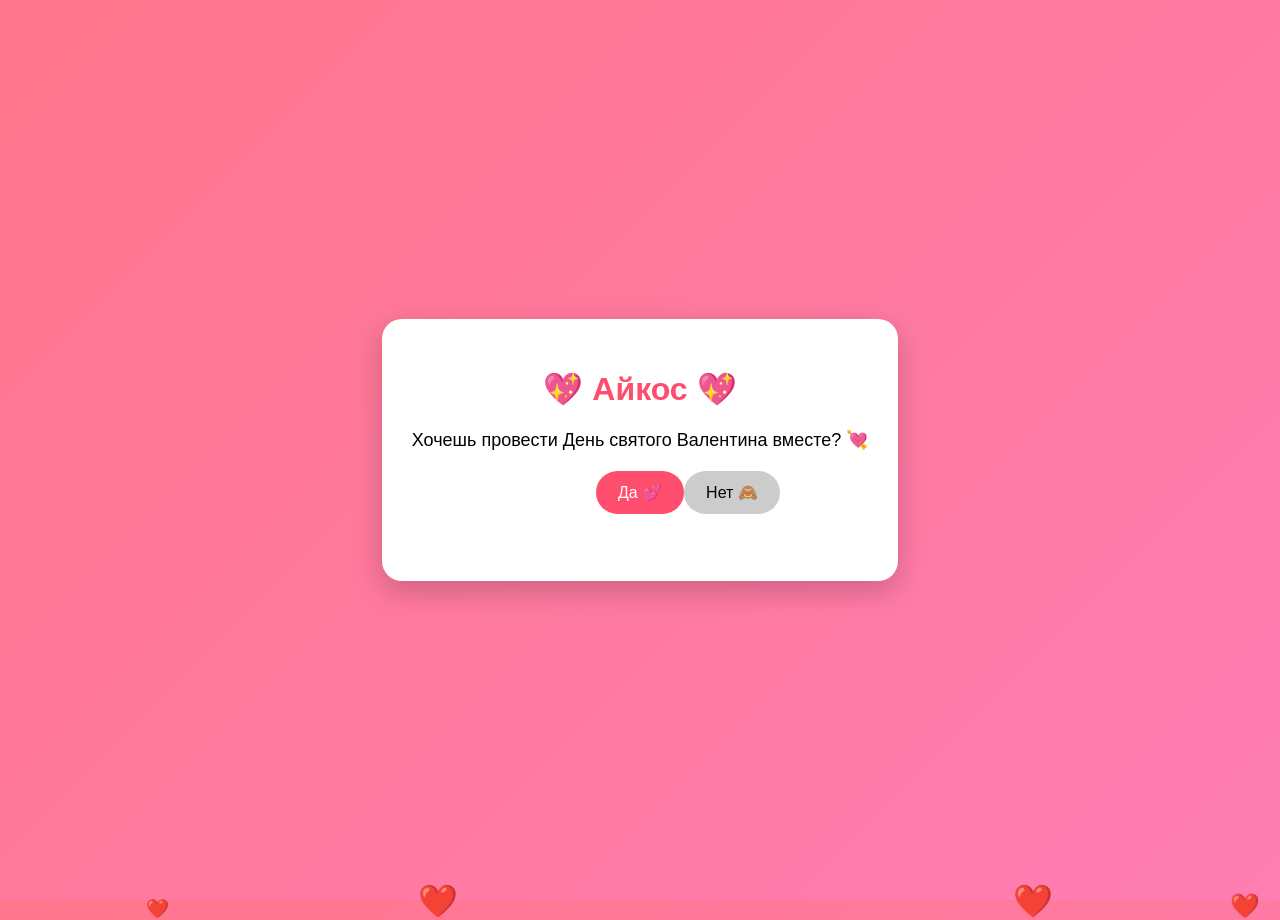
==== index.html @ 1c795a8a "Add files via upload" ====
<!DOCTYPE html>
<html lang="ru">
<head>
    <meta charset="UTF-8">
    <title>Для Айкос ❤️</title>
    <link rel="stylesheet" href="style.css">
</head>
<body>

<div class="card">
    <h1>💖 Айкос 💖</h1>

    <p class="question">
        Хочешь провести День святого Валентина вместе? 💘
    </p>

    <div class="buttons">
        <button id="yesBtn" onclick="yesClick()">Да 💕</button>
        <button id="noBtn" onmouseover="moveNo()">Нет 🙈</button>
    </div>

    <p id="result" class="hidden">
        Урааа 🥰 Тогда это будет лучший день ❤️
    </p>
</div>

<div id="hearts"></div>
<div id="gifs"></div>

<script src="script.js"></script>
</body>
</html>
---- style.css ----
body {
    margin: 0;
    height: 100vh;
    overflow: hidden;
    background: linear-gradient(135deg, #ff758c, #ff7eb3);
    display: flex;
    justify-content: center;
    align-items: center;
    font-family: Arial, sans-serif;
}

.card {
    position: relative;
    z-index: 2;
    background: white;
    padding: 30px;
    border-radius: 20px;
    text-align: center;
    box-shadow: 0 10px 30px rgba(0,0,0,0.2);
}

h1 {
    color: #ff4d6d;
}

.question {
    font-size: 18px;
    margin-bottom: 20px;
}

.buttons {
    position: relative;
    height: 80px;
}

button {
    padding: 12px 22px;
    border-radius: 25px;
    border: none;
    font-size: 16px;
    cursor: pointer;
    transition: 0.3s;
}

#yesBtn {
    background: #ff4d6d;
    color: white;
}

#noBtn {
    background: #ccc;
    position: absolute;
}

.hidden {
    display: none;
    margin-top: 20px;
    font-size: 18px;
    color: #ff4d6d;
}

/* Сердечки */
.heart {
    position: absolute;
    bottom: -20px;
    font-size: 24px;
    animation: floatUp linear infinite;
}

@keyframes floatUp {
    from { transform: translateY(0); opacity: 1; }
    to { transform: translateY(-100vh); opacity: 0; }
}

/* Гифки */
.gif {
    position: absolute;
    width: 120px;
    z-index: 1;
    animation: pop 0.5s ease;
}

@keyframes pop {
    from { transform: scale(0); opacity: 0; }
    to { transform: scale(1); opacity: 1; }
}
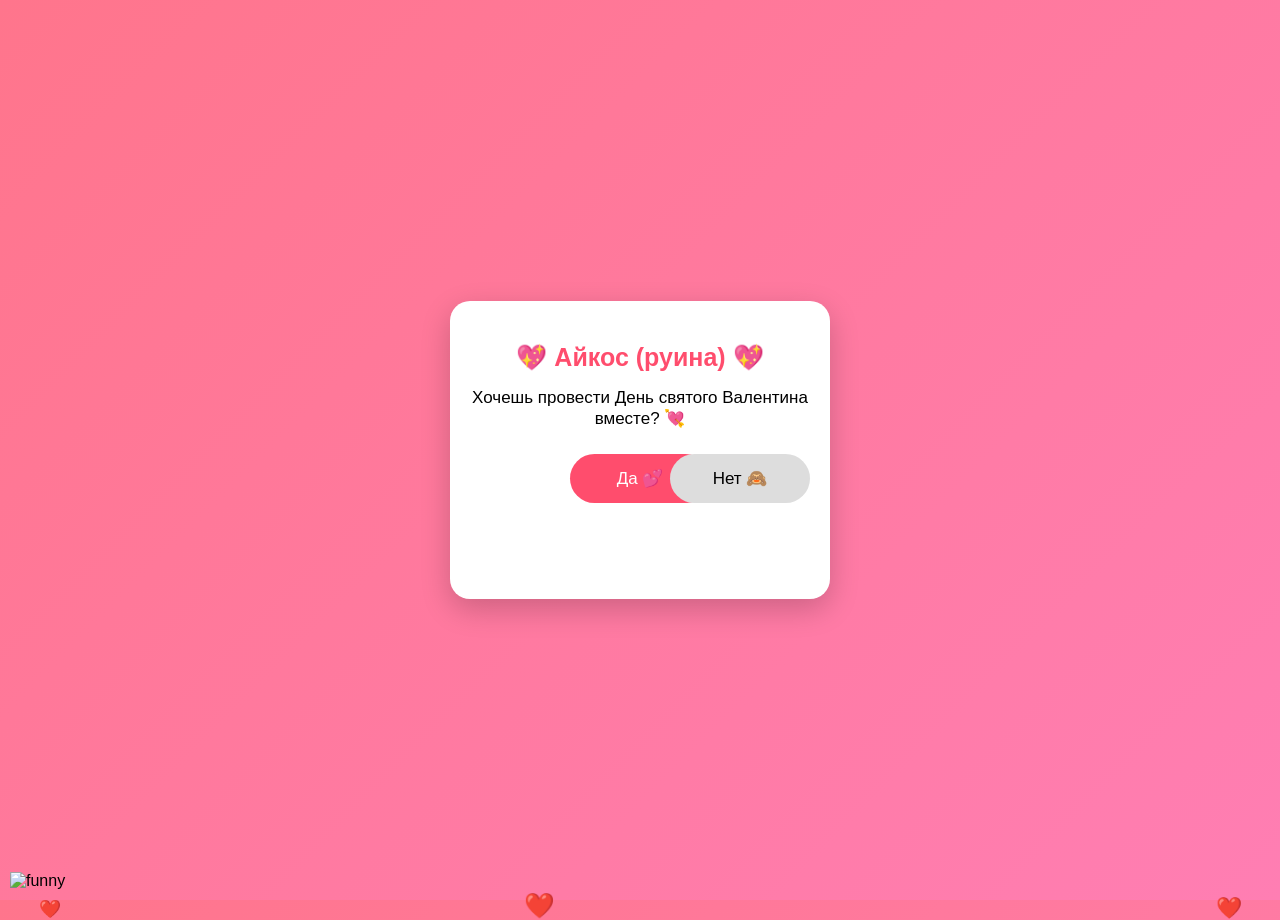
==== commit a7e87b3f: "Add files via upload" ====
--- a/index.html
+++ b/index.html
@@ -2,13 +2,17 @@
 <html lang="ru">
 <head>
     <meta charset="UTF-8">
-    <title>Для Айкос ❤️</title>
+    <title>Для Айкос (руина) ❤️</title>
+    <meta name="viewport" content="width=device-width, initial-scale=1.0">
     <link rel="stylesheet" href="style.css">
 </head>
 <body>
 
+<!-- Постоянная смешная гифка -->
+<img src="funny.gif" class="funny-gif" alt="funny">
+
 <div class="card">
-    <h1>💖 Айкос 💖</h1>
+    <h1>💖 Айкос (руина) 💖</h1>
 
     <p class="question">
         Хочешь провести День святого Валентина вместе? 💘
@@ -16,7 +20,7 @@
 
     <div class="buttons">
         <button id="yesBtn" onclick="yesClick()">Да 💕</button>
-        <button id="noBtn" onmouseover="moveNo()">Нет 🙈</button>
+        <button id="noBtn" ontouchstart="moveNo()" onmouseover="moveNo()">Нет 🙈</button>
     </div>
 
     <p id="result" class="hidden">
@@ -24,9 +28,6 @@
     </p>
 </div>
 
-<div id="hearts"></div>
-<div id="gifs"></div>
-
 <script src="script.js"></script>
 </body>
 </html>
--- a/style.css
+++ b/style.css
@@ -1,3 +1,7 @@
+* {
+    box-sizing: border-box;
+}
+
 body {
     margin: 0;
     height: 100vh;
@@ -7,37 +11,42 @@
     justify-content: center;
     align-items: center;
     font-family: Arial, sans-serif;
+    padding: 15px;
 }
 
+/* Карточка */
 .card {
-    position: relative;
-    z-index: 2;
+    width: 100%;
+    max-width: 380px;
     background: white;
-    padding: 30px;
+    padding: 25px 20px;
     border-radius: 20px;
     text-align: center;
     box-shadow: 0 10px 30px rgba(0,0,0,0.2);
+    z-index: 2;
 }
 
 h1 {
     color: #ff4d6d;
+    font-size: 25px;
 }
 
 .question {
-    font-size: 18px;
-    margin-bottom: 20px;
+    font-size: 17px;
+    margin: 15px 0 25px;
 }
 
 .buttons {
     position: relative;
-    height: 80px;
+    height: 120px;
 }
 
 button {
-    padding: 12px 22px;
-    border-radius: 25px;
+    width: 140px;
+    padding: 14px;
+    border-radius: 30px;
     border: none;
-    font-size: 16px;
+    font-size: 17px;
     cursor: pointer;
     transition: 0.3s;
 }
@@ -48,8 +57,10 @@
 }
 
 #noBtn {
-    background: #ccc;
+    background: #ddd;
     position: absolute;
+    right: 0;
+    top: 0;
 }
 
 .hidden {
@@ -59,11 +70,22 @@
     color: #ff4d6d;
 }
 
+/* Постоянная смешная гифка */
+.funny-gif {
+    position: fixed;
+    bottom: 10px;
+    left: 10px;
+    width: 90px;
+    z-index: 1;
+    pointer-events: none;
+}
+
 /* Сердечки */
 .heart {
     position: absolute;
     bottom: -20px;
-    font-size: 24px;
+    font-size: 22px;
+    pointer-events: none;
     animation: floatUp linear infinite;
 }
 
@@ -72,11 +94,12 @@
     to { transform: translateY(-100vh); opacity: 0; }
 }
 
-/* Гифки */
+/* Гифки по нажатию "Да" */
 .gif {
     position: absolute;
-    width: 120px;
+    width: 90px;
     z-index: 1;
+    pointer-events: none;
     animation: pop 0.5s ease;
 }
 
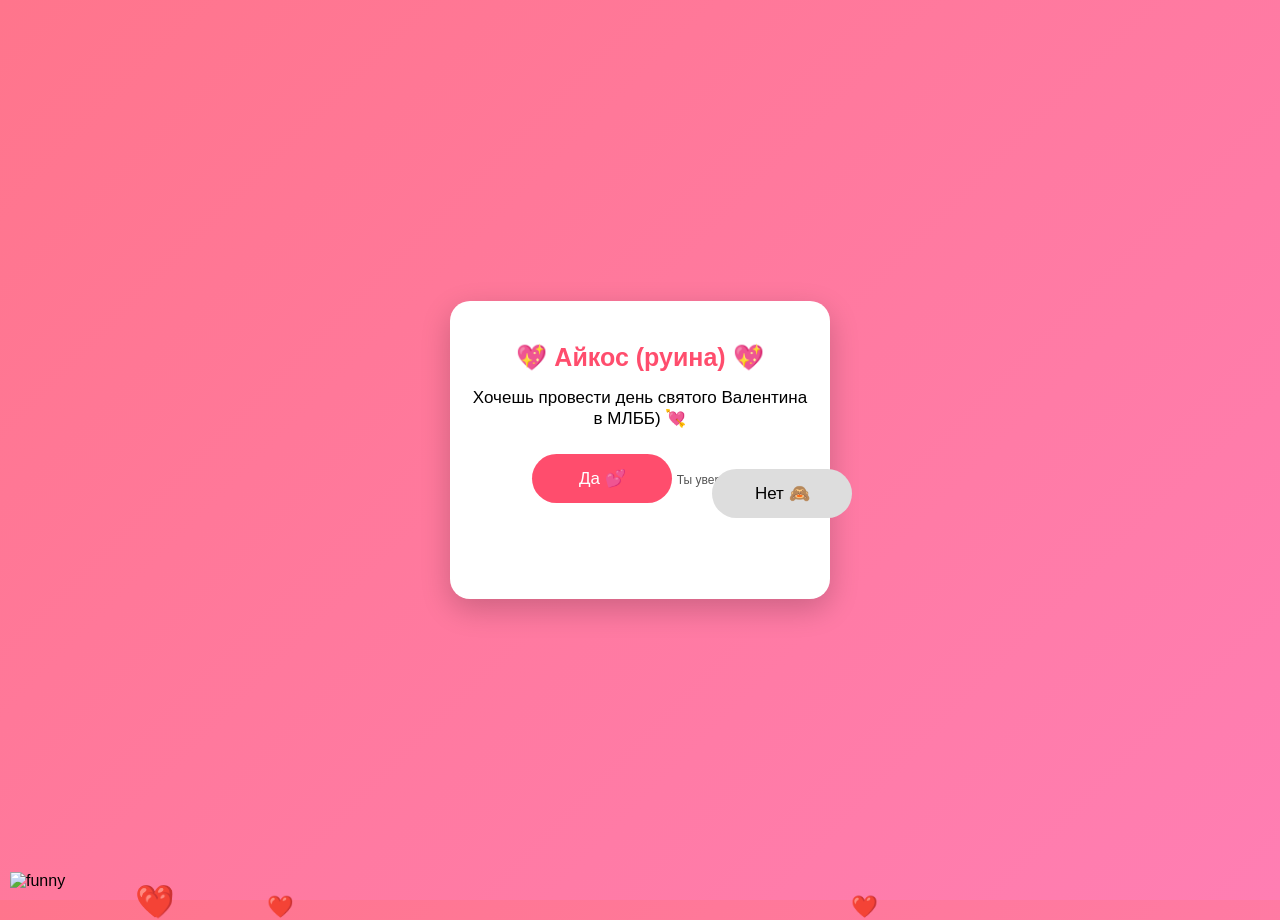
==== commit 0f9d63ee: "Add files via upload" ====
--- a/index.html
+++ b/index.html
@@ -14,18 +14,31 @@
 <div class="card">
     <h1>💖 Айкос (руина) 💖</h1>
 
-    <p class="question">
-        Хочешь провести День святого Валентина вместе? 💘
+    <!-- Первый вопрос -->
+    <p class="question" id="question1">
+        Хочешь провести день святого Валентина в МЛББ) 💘
     </p>
 
-    <div class="buttons">
+    <div class="buttons" id="buttons1">
         <button id="yesBtn" onclick="yesClick()">Да 💕</button>
-        <button id="noBtn" ontouchstart="moveNo()" onmouseover="moveNo()">Нет 🙈</button>
+        <div class="no-wrapper">
+            <button id="noBtn" ontouchstart="moveNo()" onmouseover="moveNo()">Нет 🙈</button>
+            <span class="no-text">Ты уверена?</span>
+        </div>
     </div>
 
-    <p id="result" class="hidden">
-        Урааа 🥰 Тогда это будет лучший день ❤️
-    </p>
+    <!-- Второй вопрос -->
+    <div id="question2" class="hidden">
+        <p class="question">Во сколько? ⏰</p>
+
+        <div class="time-buttons">
+            <button onclick="timeClick('18:00')">18:00</button>
+            <button onclick="timeClick('19:00')">19:00</button>
+            <button onclick="timeClick('20:00')">20:00</button>
+        </div>
+    </div>
+
+    <p id="result" class="hidden"></p>
 </div>
 
 <script src="script.js"></script>
--- a/style.css
+++ b/style.css
@@ -14,7 +14,6 @@
     padding: 15px;
 }
 
-/* Карточка */
 .card {
     width: 100%;
     max-width: 380px;
@@ -56,11 +55,39 @@
     color: white;
 }
 
+.no-wrapper {
+    display: inline-block;
+    text-align: center;
+    position: relative;
+}
+
+.no-text {
+    display: block;
+    font-size: 12px;
+    color: #555;
+    margin-top: 4px;
+}
+
 #noBtn {
     background: #ddd;
     position: absolute;
-    right: 0;
-    top: 0;
+}
+
+/* Второй вопрос */
+.time-buttons {
+    display: flex;
+    flex-direction: column;
+    gap: 12px;
+    margin-top: 15px;
+}
+
+.time-buttons button {
+    background: #ff4d6d;
+    color: white;
+    border: none;
+    border-radius: 25px;
+    padding: 14px;
+    font-size: 16px;
 }
 
 .hidden {
@@ -94,7 +121,7 @@
     to { transform: translateY(-100vh); opacity: 0; }
 }
 
-/* Гифки по нажатию "Да" */
+/* Гифки при "Да" */
 .gif {
     position: absolute;
     width: 90px;
@@ -103,7 +130,11 @@
     animation: pop 0.5s ease;
 }
 
-@keyframes pop {
-    from { transform: scale(0); opacity: 0; }
-    to { transform: scale(1); opacity: 1; }
+/* Анимация тряски кнопки "Нет" */
+@keyframes shake {
+    0% { transform: translate(0,0) scale(1); }
+    25% { transform: translate(-4px,0) scale(0.95); }
+    50% { transform: translate(4px,0) scale(0.95); }
+    75% { transform: translate(-4px,0) scale(0.95); }
+    100% { transform: translate(0,0) scale(1); }
 }
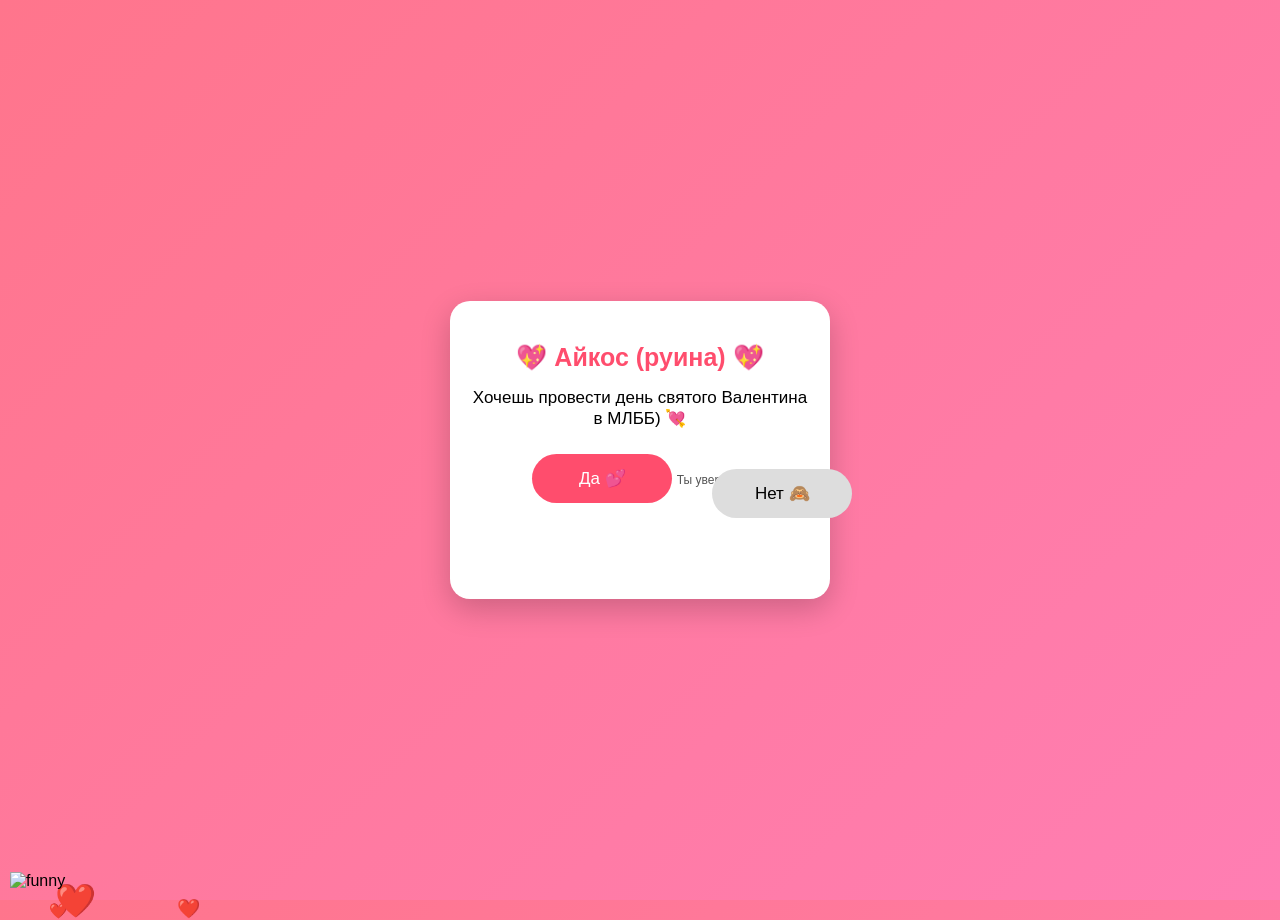
==== commit 85ea93a3: "Add files via upload" ====
--- a/index.html
+++ b/index.html
@@ -8,13 +8,11 @@
 </head>
 <body>
 
-<!-- Постоянная смешная гифка -->
 <img src="funny.gif" class="funny-gif" alt="funny">
 
 <div class="card">
     <h1>💖 Айкос (руина) 💖</h1>
 
-    <!-- Первый вопрос -->
     <p class="question" id="question1">
         Хочешь провести день святого Валентина в МЛББ) 💘
     </p>
@@ -27,10 +25,8 @@
         </div>
     </div>
 
-    <!-- Второй вопрос -->
     <div id="question2" class="hidden">
         <p class="question">Во сколько? ⏰</p>
-
         <div class="time-buttons">
             <button onclick="timeClick('18:00')">18:00</button>
             <button onclick="timeClick('19:00')">19:00</button>
--- a/style.css
+++ b/style.css
@@ -1,6 +1,4 @@
-* {
-    box-sizing: border-box;
-}
+* { box-sizing: border-box; }
 
 body {
     margin: 0;
@@ -25,20 +23,11 @@
     z-index: 2;
 }
 
-h1 {
-    color: #ff4d6d;
-    font-size: 25px;
-}
+h1 { color: #ff4d6d; font-size: 25px; }
 
-.question {
-    font-size: 17px;
-    margin: 15px 0 25px;
-}
+.question { font-size: 17px; margin: 15px 0 25px; }
 
-.buttons {
-    position: relative;
-    height: 120px;
-}
+.buttons { position: relative; height: 120px; }
 
 button {
     width: 140px;
@@ -50,36 +39,16 @@
     transition: 0.3s;
 }
 
-#yesBtn {
-    background: #ff4d6d;
-    color: white;
-}
+#yesBtn { background: #ff4d6d; color: white; }
 
-.no-wrapper {
-    display: inline-block;
-    text-align: center;
-    position: relative;
-}
+.no-wrapper { display: inline-block; text-align: center; position: relative; }
 
-.no-text {
-    display: block;
-    font-size: 12px;
-    color: #555;
-    margin-top: 4px;
-}
+.no-text { display: block; font-size: 12px; color: #555; margin-top: 4px; }
 
-#noBtn {
-    background: #ddd;
-    position: absolute;
-}
+#noBtn { background: #ddd; position: absolute; }
 
 /* Второй вопрос */
-.time-buttons {
-    display: flex;
-    flex-direction: column;
-    gap: 12px;
-    margin-top: 15px;
-}
+.time-buttons { display: flex; flex-direction: column; gap: 12px; margin-top: 15px; }
 
 .time-buttons button {
     background: #ff4d6d;
@@ -90,24 +59,10 @@
     font-size: 16px;
 }
 
-.hidden {
-    display: none;
-    margin-top: 20px;
-    font-size: 18px;
-    color: #ff4d6d;
-}
+.hidden { display: none; margin-top: 20px; font-size: 18px; color: #ff4d6d; }
 
-/* Постоянная смешная гифка */
-.funny-gif {
-    position: fixed;
-    bottom: 10px;
-    left: 10px;
-    width: 90px;
-    z-index: 1;
-    pointer-events: none;
-}
+.funny-gif { position: fixed; bottom: 10px; left: 10px; width: 90px; z-index: 1; pointer-events: none; }
 
-/* Сердечки */
 .heart {
     position: absolute;
     bottom: -20px;
@@ -115,26 +70,9 @@
     pointer-events: none;
     animation: floatUp linear infinite;
 }
+@keyframes floatUp { from { transform: translateY(0); opacity: 1; } to { transform: translateY(-100vh); opacity: 0; } }
 
-@keyframes floatUp {
-    from { transform: translateY(0); opacity: 1; }
-    to { transform: translateY(-100vh); opacity: 0; }
-}
+.gif { position: absolute; width: 90px; z-index: 1; pointer-events: none; animation: pop 0.5s ease; }
+@keyframes pop { from { transform: scale(0); opacity: 0; } to { transform: scale(1); opacity: 1; } }
 
-/* Гифки при "Да" */
-.gif {
-    position: absolute;
-    width: 90px;
-    z-index: 1;
-    pointer-events: none;
-    animation: pop 0.5s ease;
-}
-
-/* Анимация тряски кнопки "Нет" */
-@keyframes shake {
-    0% { transform: translate(0,0) scale(1); }
-    25% { transform: translate(-4px,0) scale(0.95); }
-    50% { transform: translate(4px,0) scale(0.95); }
-    75% { transform: translate(-4px,0) scale(0.95); }
-    100% { transform: translate(0,0) scale(1); }
-}+@keyframes shake { 0% { transform: translate(0,0) scale(1); } 25% { transform: translate(-4px,0) scale(0.9); } 50% { transform: translate(4px,0) scale(0.9); } 75% { transform: translate(-4px,0) scale(0.9); } 100% { transform: translate(0,0) scale(1); } }
